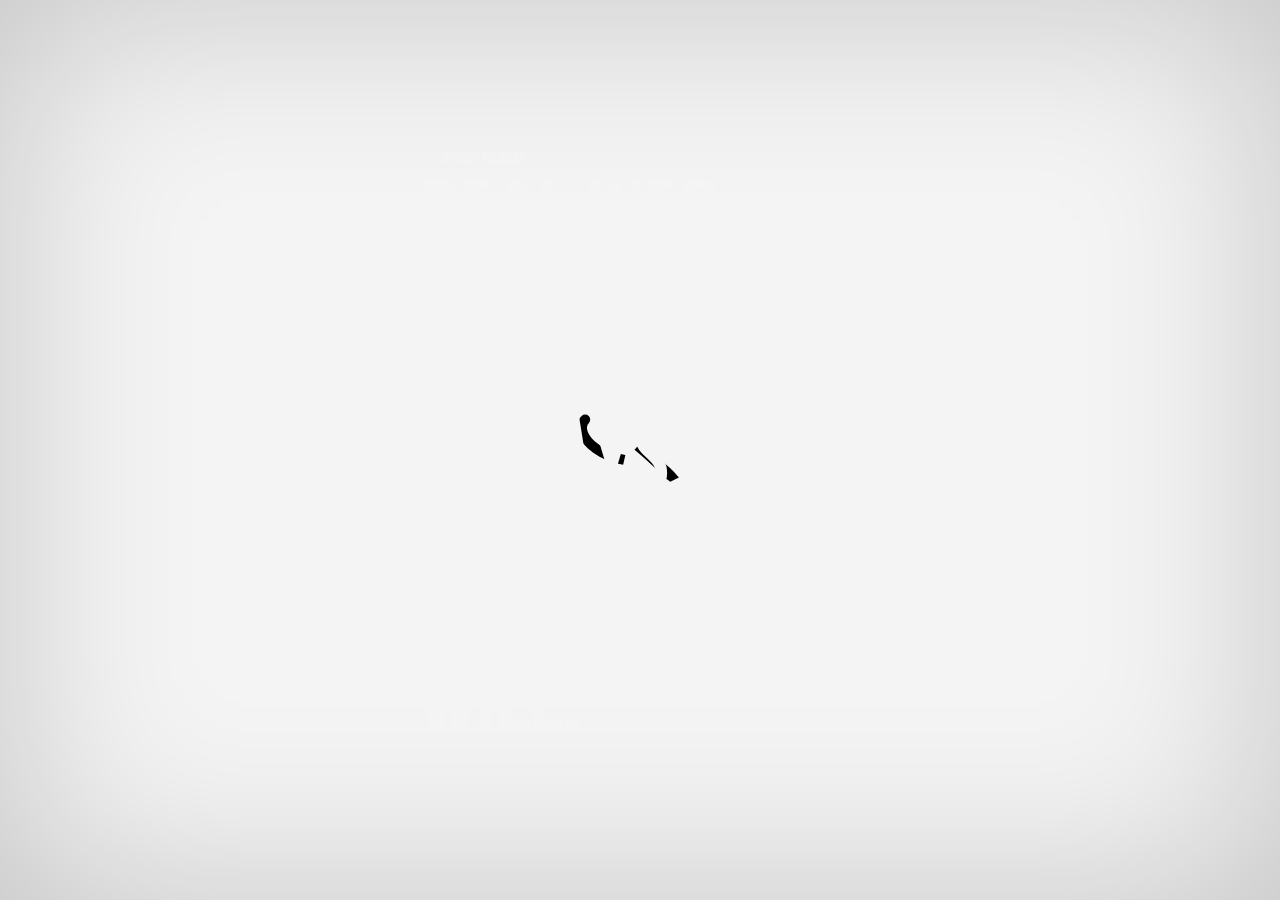
==== index_gravity.html @ 7849f8ec "update" ====
<!DOCTYPE html PUBLIC "-//W3C//DTD XHTML 1.0 Strict//EN"
	"http://www.w3.org/TR/xhtml1/DTD/xhtml1-strict.dtd">
<html xmlns="http://www.w3.org/1999/xhtml" xml:lang="en" lang="en">
<head>
    <meta charset="utf-8">
    <meta name="author" content="Patrick Decaix">
    <meta name="keywords" content="">
    <meta name="description" content="">
    <meta name="copyright" content="Patrick Decaix">
    <meta name="robots" content="index,follow"><!--
    <meta name="apple-mobile-web-app-capable" content="yes" />
    <meta name="viewport" content="user-scalable=no, width=device-width, initial-scale=1.0, maximum-scale=1.0"/>
    -->

    <title>twoto_experimental_gravity</title>
    <script src="lib/easeljs-0.6.0.min.js" type="text/javascript">
</script>
    <script src="lib/tweenjs-0.4.0.min.js" type="text/javascript">
</script>
    <link rel="stylesheet" href="styles/styles.css" type="text/css">
    <script src="scripts/StageHandler.js" type="text/javascript">
</script>
    <script src="scripts/elements/Particle.js" type="text/javascript">
</script>
     <script src="scripts/main_gravity.js" type="text/javascript">
</script>
</head>

<body>
    <canvas id="canvasObject" width="0" height="0">Fallback content, in case the browser does not support Canvas.</canvas>
     <div id="HeadlineContainer" class="headlinesCentered">
    	<h2 class="subheadline">― Jeffrey Zeldman</h2>
        <h1 class="headline">Real web designers write code.</br> Always have, always will.</h1>
    </div>
</body>
</html>
---- styles/styles.css ----
/* Generated by Font Squirrel (http://www.fontsquirrel.com) on March 7, 2013 07:25:02 AM America/New_York */
@font-face {
	font-family:'BebasNeueRegular';
	src:url(../fontfaces/BebasNeue-webfont.eot);
	src:url(../fontfaces/BebasNeue-webfont.eot?#iefix) format("embedded-opentype"),url(../fontfaces/BebasNeue-webfont.woff) format("woff"),url(../fontfaces/BebasNeue-webfont.ttf) format("truetype"),url(../fontfaces/BebasNeue-webfont.svg#BebasNeueRegular) format("svg");
	font-weight:400;
	font-style:normal;
}
* {
	margin:0;
	padding:0;
}

html,body {
	width:100px %;
	height:100px %;
/* just to be sure these are full screen*/
	background-color:#f4f4f4;
}

canvas {
	display:block;
	position: absolute;
	z-index: 1;
	/* To remove the scrollbars */
	background:#f4f4f4;
	-webkit-box-shadow:inset 0 0 200px rgba(0,0,0,0.2);
}
.headlines{
	
	position: absolute;
	z-index: 2;
	width:420px;
	margin-left: 20px;
}
.headlinesCentered{	
	position: absolute;
	z-index: 2;
	left: 50%;
	top: 50%;
	width:420px;
	display: block;
	margin-left: -220px;
	margin-top:-300px;
	color: #f4f4f4;

}
h1.headline {
	font:100px BebasNeueRegular,Arial,sans-serif;
	letter-spacing:0;
	line-height: 80px;
	/*color:black;*/
	padding-top: 10px;

}
h2.subheadline {
	font:15px BebasNeueRegular,Arial,sans-serif;
	letter-spacing:0;
	/*color: black;*/
	margin-left: 5px;

}
p{	
	font-family: 'Open Sans', Arial, serif;
	font-weight: 300; 
	font-size: 12px;
	font-style: italic;
}

.lineBottom{
	border-bottom:10px solid #000000;
}
.lineTop{
	border-top:10px solid #000000;
}
h3{
	font-family: Didot, "Didot LT STD", "Hoefler Text", Garamond, "Times New Roman", serif;	
	font-style: italic;
}
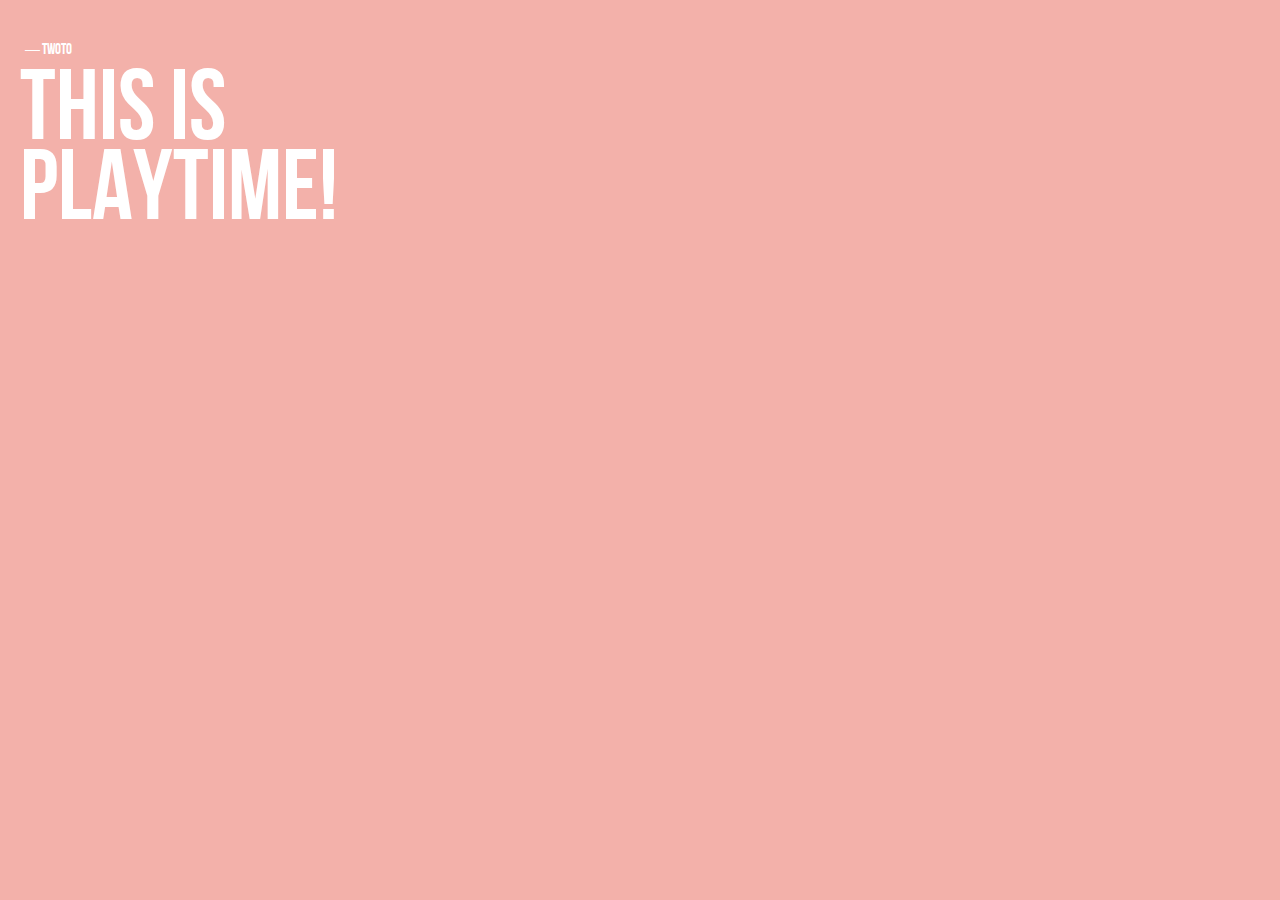
==== commit 2bd553e3: "update" ====
--- a/index_gravity.html
+++ b/index_gravity.html
@@ -18,6 +18,8 @@
     <script src="lib/tweenjs-0.4.0.min.js" type="text/javascript">
 </script>
     <link rel="stylesheet" href="styles/styles.css" type="text/css">
+    <script src="scripts/utils.js" type="text/javascript">
+</script>
     <script src="scripts/StageHandler.js" type="text/javascript">
 </script>
     <script src="scripts/elements/Particle.js" type="text/javascript">
@@ -28,9 +30,9 @@
 
 <body>
     <canvas id="canvasObject" width="0" height="0">Fallback content, in case the browser does not support Canvas.</canvas>
-     <div id="HeadlineContainer" class="headlinesCentered">
-    	<h2 class="subheadline">― Jeffrey Zeldman</h2>
-        <h1 class="headline">Real web designers write code.</br> Always have, always will.</h1>
+     <div id="HeadlineContainer" class="headlines">
+    	<h2 class="subheadline">― twoto</h2>
+        <h1 class="headline">This is Playtime!</h1>
     </div>
 </body>
 </html>
--- a/styles/styles.css
+++ b/styles/styles.css
@@ -15,7 +15,7 @@
 	width:100px %;
 	height:100px %;
 /* just to be sure these are full screen*/
-	background-color:#f4f4f4;
+	background-color:#f3b1aa;
 }
 
 canvas {
@@ -23,8 +23,20 @@
 	position: absolute;
 	z-index: 1;
 	/* To remove the scrollbars */
-	background:#f4f4f4;
+	/*background:#f4f4f4;*/
+	/*
+	background: :#f3b1aa;
 	-webkit-box-shadow:inset 0 0 200px rgba(0,0,0,0.2);
+	*/
+	/* generated http://www.colorzilla.com/gradient-editor/#ffffff+0,f3b1aa+100;Custom */
+	background: #ffffff;
+	background: -moz-radial-gradient(center, ellipse cover, #ffffff 0%, #f3b1aa 100%);
+	background: -webkit-gradient(radial, center center, 0px, center center, 100%, color-stop(0%,#ffffff), color-stop(100%,#f3b1aa));
+	background: -webkit-radial-gradient(center, ellipse cover, #ffffff 0%,#f3b1aa 100%);
+	background: -o-radial-gradient(center, ellipse cover, #ffffff 0%,#f3b1aa 100%);
+	background: -ms-radial-gradient(center, ellipse cover, #ffffff 0%,#f3b1aa 100%);
+	background: radial-gradient(ellipse at center, #ffffff 0%,#f3b1aa 100%);
+	filter: progid:DXImageTransform.Microsoft.gradient( startColorstr='#ffffff', endColorstr='#f3b1aa',GradientType=1 );
 }
 .headlines{
 	
@@ -32,6 +44,9 @@
 	z-index: 2;
 	width:420px;
 	margin-left: 20px;
+	color: #fff;
+	margin-left:20px;
+	margin-top:40px;
 }
 .headlinesCentered{	
 	position: absolute;
@@ -42,7 +57,7 @@
 	display: block;
 	margin-left: -220px;
 	margin-top:-300px;
-	color: #f4f4f4;
+	color: #f3b1aa;
 
 }
 h1.headline {
